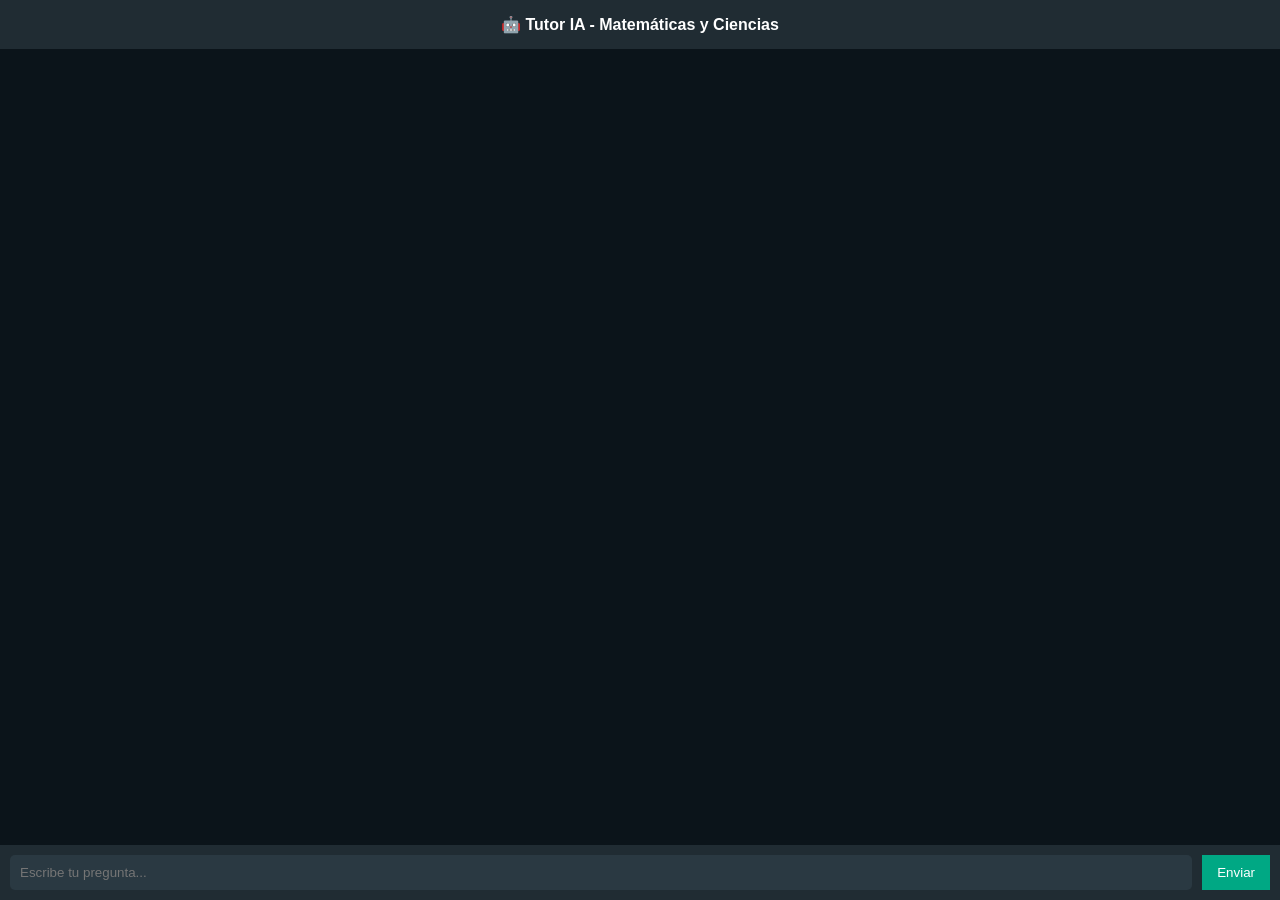
==== Frontend/index.html @ 151582bc "Final 2.0" ====
<!DOCTYPE html>
<html lang="es">
<head>
  <meta charset="UTF-8">
  <title>Chat IA Tutor</title>
  <link rel="stylesheet" href="style.css">
</head>
<body>

<div class="container">

  <div class="header">
    🤖 Tutor IA - Matemáticas y Ciencias
  </div>

  <div id="chat"></div>

  <div class="input-area">
    <input id="input" type="text" placeholder="Escribe tu pregunta...">
    <button onclick="sendMessage()">Enviar</button>
  </div>

</div>

<script src="app.js"></script>
</body>
</html>
---- Frontend/style.css ----
body {
  margin: 0;
  font-family: Arial;
  background: #0b141a;
}

.container {
  height: 100vh;
  display: flex;
  flex-direction: column;
}

.header {
  background: #202c33;
  color: white;
  padding: 15px;
  text-align: center;
  font-weight: bold;
}

#chat {
  flex: 1;
  padding: 10px;
  overflow-y: auto;
  background: #0b141a;
}

.msg {
  max-width: 70%;
  padding: 10px;
  margin: 8px;
  border-radius: 10px;
  color: white;
  word-wrap: break-word;
}

.user {
  background: #005c4b;
  margin-left: auto;
  text-align: right;
}

.bot {
  background: #202c33;
  margin-right: auto;
}

.input-area {
  display: flex;
  padding: 10px;
  background: #202c33;
}

input {
  flex: 1;
  padding: 10px;
  border: none;
  border-radius: 5px;
  outline: none;
  background: #2a3942;
  color: white;
}

button {
  margin-left: 10px;
  background: #00a884;
  border: none;
  color: white;
  padding: 10px 15px;
  cursor: pointer;
}
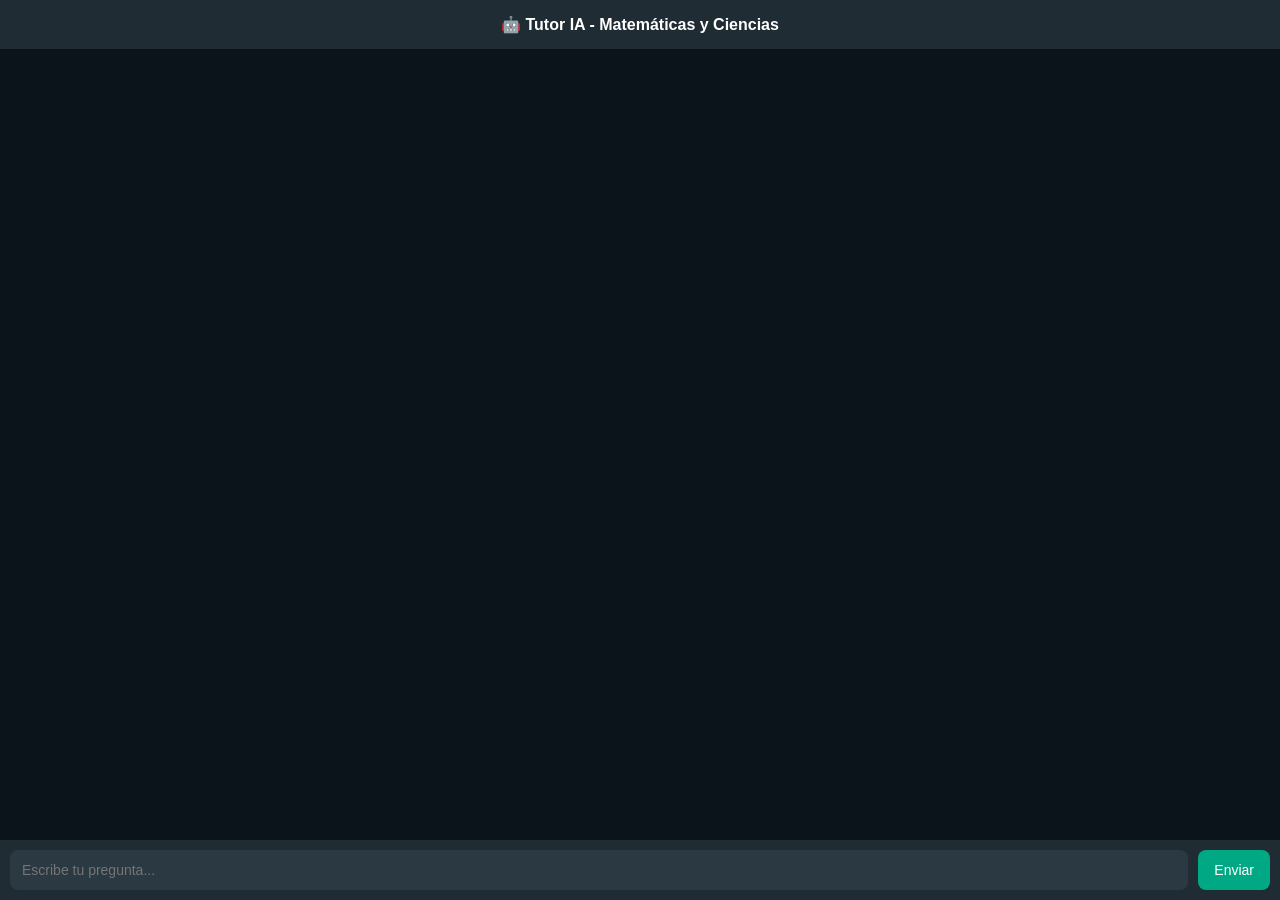
==== commit a1d0e59b: "Final" ====
--- a/Frontend/index.html
+++ b/Frontend/index.html
@@ -7,7 +7,7 @@
 </head>
 <body>
 
-<div class="container">
+<div class="app">
 
   <div class="header">
     🤖 Tutor IA - Matemáticas y Ciencias
@@ -15,7 +15,7 @@
 
   <div id="chat"></div>
 
-  <div class="input-area">
+  <div class="input-box">
     <input id="input" type="text" placeholder="Escribe tu pregunta...">
     <button onclick="sendMessage()">Enviar</button>
   </div>
--- a/Frontend/style.css
+++ b/Frontend/style.css
@@ -1,10 +1,15 @@
+* {
+  box-sizing: border-box;
+}
+
 body {
   margin: 0;
-  font-family: Arial;
+  font-family: Arial, sans-serif;
   background: #0b141a;
+  height: 100vh;
 }
 
-.container {
+.app {
   height: 100vh;
   display: flex;
   flex-direction: column;
@@ -22,50 +27,66 @@
   flex: 1;
   padding: 10px;
   overflow-y: auto;
-  background: #0b141a;
+  display: flex;
+  flex-direction: column;
 }
 
 .msg {
-  max-width: 70%;
-  padding: 10px;
-  margin: 8px;
-  border-radius: 10px;
+  display: inline-block;
+  padding: 10px 12px;
+  margin: 6px 10px;
+  border-radius: 12px;
   color: white;
+  max-width: 60%;
+  width: fit-content;
   word-wrap: break-word;
+  white-space: pre-wrap;
+  animation: fadeIn 0.2s ease-in;
 }
 
 .user {
   background: #005c4b;
-  margin-left: auto;
-  text-align: right;
+  align-self: flex-end;
 }
 
 .bot {
   background: #202c33;
-  margin-right: auto;
+  align-self: flex-start;
 }
 
-.input-area {
+.input-box {
   display: flex;
+  align-items: center;
   padding: 10px;
   background: #202c33;
+  gap: 10px;
+  flex-shrink: 0; /* 🔥 CLAVE */
 }
 
 input {
   flex: 1;
-  padding: 10px;
+  height: 40px;
+  padding: 0 12px;
   border: none;
-  border-radius: 5px;
   outline: none;
   background: #2a3942;
   color: white;
+  border-radius: 8px;
+  font-size: 14px;
 }
 
 button {
-  margin-left: 10px;
+  height: 40px;
+  padding: 0 16px;
   background: #00a884;
   border: none;
   color: white;
-  padding: 10px 15px;
   cursor: pointer;
+  border-radius: 8px;
+  font-size: 14px;
+}
+
+@keyframes fadeIn {
+  from { opacity: 0; transform: translateY(5px); }
+  to { opacity: 1; transform: translateY(0); }
 }
